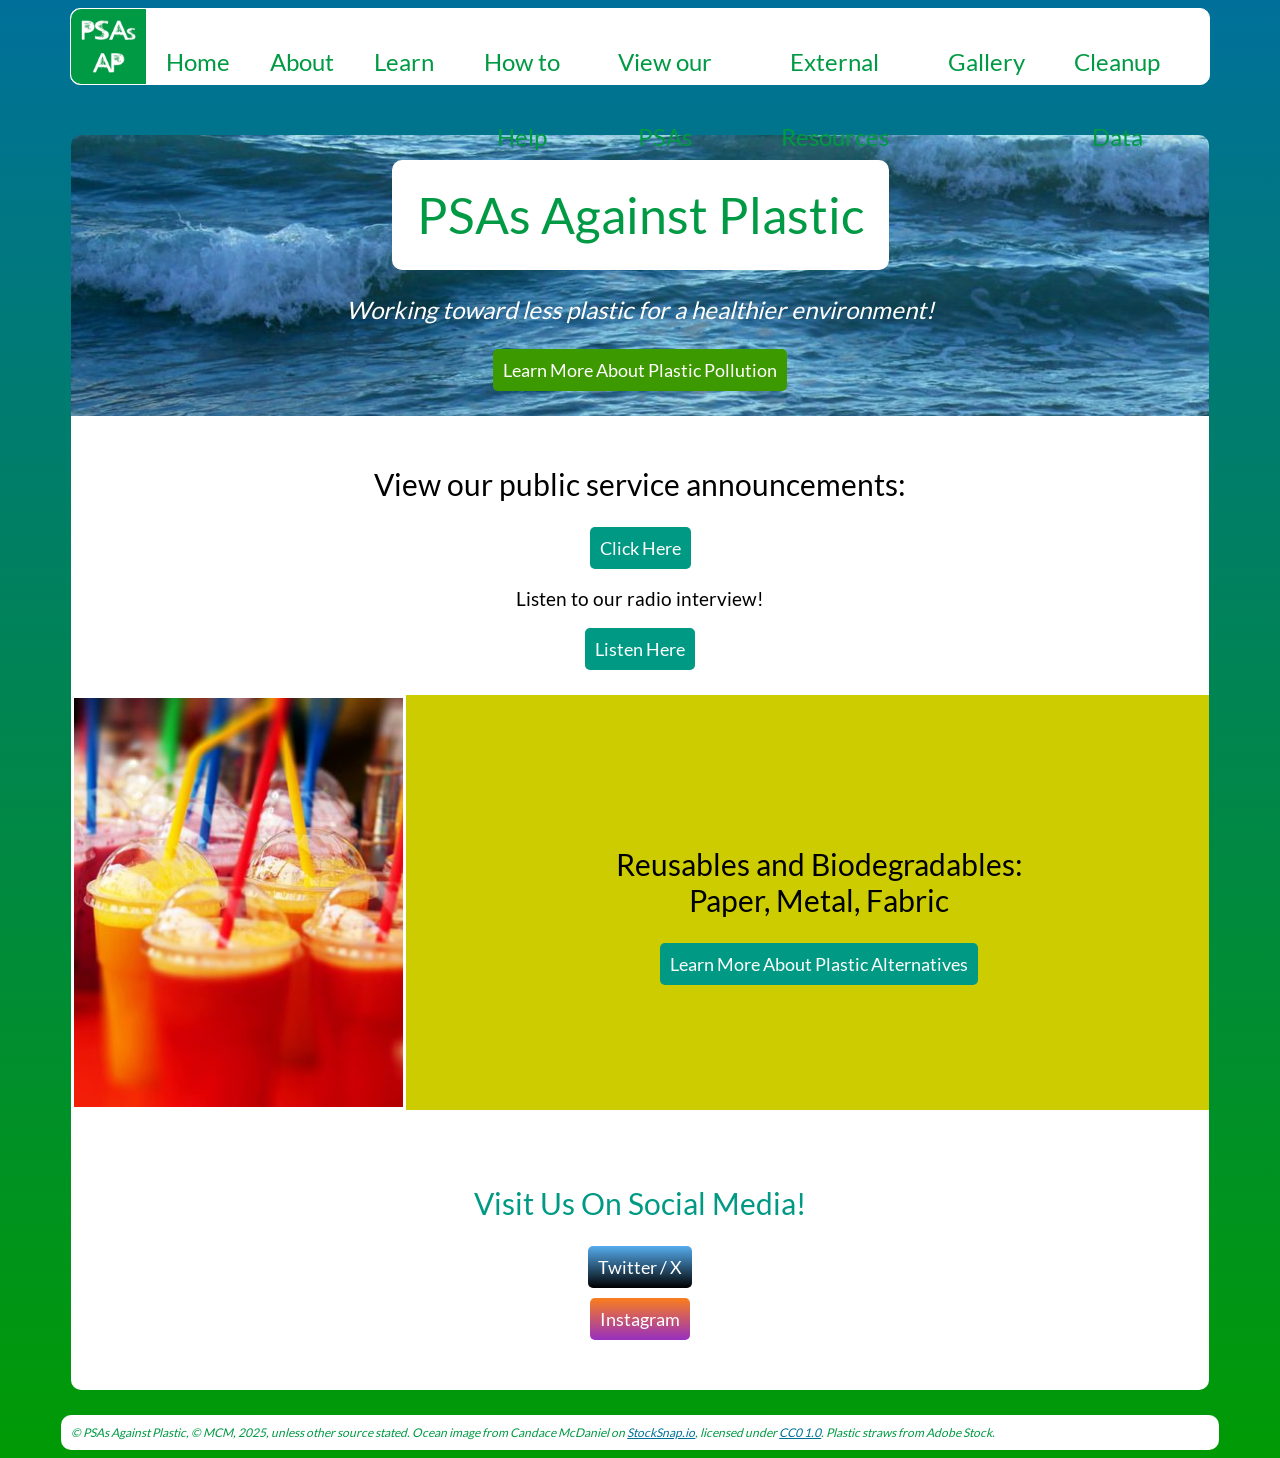
==== index.html @ 1ba6b0b9 "Opening" ====
<!doctype html>
<html>

<head>
	<meta charset="utf-8">
	<meta name="viewport" content="width=device-width, initial-scale=1">
	<meta http-equiv='content-language' content='en-us'>
	<meta name='description' content='Working toward less plastic for a healthier environment, through public service announcements and Internet tools'>
	<title>PSAs Against Plastic</title>
	<link rel="icon" type="image/x-icon" href="/images/favicon.ico">
	<style type="text/css">
	 
	 h2{
	     font-size:22px;
	     
	 }
	
	 @media screen and (min-width: 800px) {
	     h2{
	         font-size:30px;
	     }

	 

		
	</style>
	<link href="/style.css" rel="stylesheet" type="text/css">
</head>

<body>
	<header>
      <nav class="nav">
      
      
      <div class="hamburger">
          <span class="line"></span>
          <span class="line"></span>
          <span class="line"></span>
        </div>
        
  <a href="index.html"><img src="/images/logo.png" width="75" height="75" alt="PSAs Against Plastic"
				class="logo"></a>
				<div class="nav__link hide">
		<a href="index.html">Home</a>
		<a href="about.html">About</a>
		<a href="learn.html">Learn</a>
		<a href="help.html">How to Help</a>
		<a href="announcements.html">View our PSAs</a>
		<a href="resources.html">External Resources</a>
		<a href="gallery.html" class="navlink">Gallery</a>
		<a href="cleanups.html" class="navlink">Cleanup Data</a>
</div>
      </nav>
    </header>


	<div
		style="background-image: url('/images/Ocean.jpg'); text-align: center; padding: 25px 0px; margin-top: 50px; border-radius: 10px 10px 0px 0px;">
		<h1 style="font-size:50px; padding:25px; background:white; color: #009a44; display: inline-block; border-radius: 10px; margin: 0px 10px;">PSAs Against Plastic
		</h1>
		<p style="font-size: 24px; color: white; margin: 25px 10px;"><i>Working toward less plastic for a healthier
				environment!</i>
		</p>
		<a href="learn.html" class="link">Learn More About Plastic Pollution</a>
	</div>
	<div style="background: white; text-align: center; padding-top:25px; padding-bottom: 25px;">
		<h2>View our public service announcements:</h2>
		<a href="announcements.html" class="link" style="background: #009a84">Click Here</a>
		<h3>Listen to our radio interview!</h3>
		<a href="https://www.delmarvapublicmedia.org/show/five-minute-fly-by-newscast/2024-08-20/five-minute-fly-by-episode-11" class="link" style="background: #009a84">Listen Here</a>
	</div>
	<div class="divided-box">
		<div class="image">
			<img src="/images/berries_c2.jpg" class="left-photo" alt="A collection of plastic cups, Credit: Adobe Stock">
		</div>
		<div class="right-text" style="text-align:center; display: inline-block; margin-left:8%; margin:right:0%">
			<h2 style="text-align: center;">Reusables and Biodegradables: Paper, Metal, Fabric
			</h2>
			<a href="help.html" class="link" style="text-align: center; background: #009a84;">Learn More About Plastic
				Alternatives</a>
		</div>
	</div>
	<div style="background:white; padding-top: 50px; padding-bottom: 50px; text-align: center; border-radius: 0px 0px 10px 10px; margin-bottom: 25px;">
		<h2 style="color: #009a84;">Visit Us On Social Media!</h2>
			<a href="https://twitter.com/AgainstPsa47011" class="twitter">Twitter / X</a><br>
			<a href="https://www.instagram.com/psasagainstplastic/" class="instagram">Instagram</a>
	</div>

	
	<footer class="Footer">
		&copy; PSAs Against Plastic, &copy; MCM, 2025, unless other source stated. Ocean image from Candace McDaniel on
		<a href="https://stocksnap.io/photo/ocean-water-5NIK6SLDK3" class="footer-link">StockSnap.io</a>, licensed under <a
			href="https://creativecommons.org/publicdomain/zero/1.0/" class="footer-link">CC0 1.0</a>. Plastic straws from Adobe Stock.
	</footer>
 <script>
  const hamburger = document.querySelector('.hamburger');
  const navLink = document.querySelector('.nav__link');

  hamburger.addEventListener('click', () => {
  navLink.classList.toggle('hide');
});
  

</script>


</body>



</html>
---- style.css ----
@charset "utf-8";

   .nav {
    display: flex;
    justify-content: space-between;
    background-color: #FFFFFF;
	height: 75px;
	color: #009a44;
	vertical-align: middle;
	line-height: 75px;
	border-radius: 10px;
	border: solid thin white;
  }
  
  .hamburger {
    padding-right: 20px;
    cursor: pointer;
  }
  
  .hamburger .line {
    display: block;
    width: 40px;
    height: 5px;
    margin-bottom: 10px;
    margin-left:10px;
    background-color: #000000;
    border-radius: 3px;
  }
  
  .nav__link {
    position: fixed;
    /*width: 94%;*/
    top: 5rem;
    /*left: 18px;*/
    background-color: #FFFFFF;
    
    color: #009a44;
	border-radius: 10px;
	margin: auto;
	/*border: solid thin white;*/
  }
  
  .nav__link a {
    display: block;
    text-align: center;
    padding: 10px 0;
    font-family: "Gill Sans", "Gill Sans MT", "Lato", "Myriad Pro", "DejaVu Sans Condensed", Helvetica, Arial, "sans-serif";
	font-size: 24px;
	font-style: normal;
	color: #009a44;
	text-decoration:none;
  }
  
  .hide {
    display: none;
  }
  
.logo {
    border-radius: 0 10px 10px 0;
}

.footer-link {
	color:#00709a;
	text-decoration: underline;
}

.navbar {
	font-family: "Gill Sans", "Gill Sans MT", "Lato", "Myriad Pro", "DejaVu Sans Condensed", Helvetica, Arial, "sans-serif";
	font-size: 24px;
	font-style: normal;
	background-color: #11009a;
	height: 75px;
	color: white;
	display: flex;
	vertical-align: middle;
	line-height: 75px;
	border-radius: 10px;
	width: 90%;
	margin: auto;
	border: solid thin white;
}

/* Twitter */
.twitter {
	background: linear-gradient(#55ACEE, #000000);
	color: white;
	display: inline-block;
	padding: 10px;
	font-family: "Gill Sans", "Gill Sans MT", "Lato", "Myriad Pro", "DejaVu Sans Condensed", Helvetica, Arial, "sans-serif";
	font-size: 18px;
	border-radius: 5px;
	margin-bottom: 10px;
}

.nav__link a:visited{
  color: inherit;
}

.instagram {
	background: linear-gradient(#fa7e1e, #962fbf);
	color: white;
	display: inline-block;
	padding: 10px;
	font-family: "Gill Sans", "Gill Sans MT", "Myriad Pro", "Lato", "DejaVu Sans Condensed", Helvetica, Arial, "sans-serif";
	font-size: 18px;
	border-radius: 5px;
}

a {
	text-decoration: none;
}

.background-covered {
	background-size: cover;
	background-repeat: no-repeat;
	background: white;
	margin: auto;
	text-align: center;
	display: flex;
	flex-direction: column;
	align-items: center;
	justify-content: center;
}

.environmental-impact {
	display: flex;
	flex-direction: column;
	align-items: center;
	justify-content: center;
	padding-top: 25px;
	padding-bottom: 25px;
}

/*.navlink {
	color: white;
	text-decoration: none;
	padding-left: 2%;
	font-size: 18px;
}*/

div {
	width: 90%;
	margin: auto;
}

.divided-box {
	display: block;
    /*align-items: center;
	justify-content: center;*/
	background: #cccc00;
}

.image{
    background:white;
}

.left-photo {
	display: block;
	width:100%;
	border-bottom: solid white;
	border-top: solid white;
	background:white;
}
.right-text {
	display: inline;
	align-items: center;
	justify-content: center;
	text-align:center;
	margin-right: 20%;
	margin-left:20%;
}


.right-photo {
  display: block;
  width: 100%;
  border-top: solid white;
  border-bottom: solid white;
  background:white;
  }

  .left-text {
  display: inline;
 /* flex-direction: column;
  */align-items: center;
  justify-content: center;
  text-align:center;
  margin-left: 20%;
  margin-right: 20%;
  }
		
h1, h2, h3, p {
	color: black;
	font-family: "Gill Sans", "Gill Sans MT", "Lato", "Myriad Pro", "DejaVu Sans Condensed", Helvetica, Arial, "sans-serif";
	font-weight: lighter;
}

.link {
	background: #3c9a00;
	color: #FFFFFF;
	display: inline-block;
	padding: 10px;
	font-family: "Gill Sans", "Gill Sans MT","Lato", "Myriad Pro", "DejaVu Sans Condensed", Helvetica, Arial, "sans-serif";
	font-size: 18px;
	border-radius: 5px;
}

body {
	background: linear-gradient(#00709a, #009a04);
}

.video-header {
	color: #002f9a;
	font-style: italic;
	padding: 10px;
	font-family: "Gill Sans", "Gill Sans MT", "Lato", "Myriad Pro", "DejaVu Sans Condensed", Helvetica, Arial, "sans-serif";
	font-size: 18px;
}

.Footer {
	font-family: "Gill Sans", "Gill Sans MT","Lato", "Myriad Pro", "DejaVu Sans Condensed", Helvetica, Arial, sans-serif;
	font-size: 12px;
	font-style: italic;
	color: #009a44;
	background-color: #FFFFFF;
	width: 90%;
	margin: auto;
	border-radius: 10px;
	padding: 10px;
	font-weight: lighter;
}

.text_link:hover {
	text-decoration: underline;
}

@media screen and (min-width: 800px) and (max-width: 1100px){
    .nav__link a {
        font-size:18px;
        padding:15px 10px;
    }
}

  @media screen and (min-width: 800px) {
     
     .nav {
         /*background-color: #11009a;*/
	height: 75px;
	/*color: white;*/
	display: flex;
	vertical-align: middle;
	line-height: 75px;
	border-radius: 10px;
	width: 90%;
	margin: auto;
	border: solid thin white;
     }
    
    .nav__link {
      display: flex;
      position: static;
      width: auto;
      margin-right: 20px;
      background: none;
      border:none;
      vertical-align: middle;
      height: 75px;
	line-height: 75px;
      
    }
  
   .nav__link a {
      display: inline-block;
    }
  
    
    .hamburger {
      display: none;
    }
    
    .logo {
    border-radius: 10px 0 0 10px;
}

.divided-box {
	display: flex;
	align-items: center;
	justify-content: center;
	background: #cccc00;
}

.left-photo {
	display: flex;
	width: 75%;
	border-left: solid white;
	border-right: solid white;
}
.right-text {
	display: flex;
	flex-direction: column;
	align-items: center;
	justify-content: center;
	padding-right: 15%;
	margin-right: 0%;
	margin-left:0%;
}
.right-photo {
  display: flex;
  width: 85%;
  border-left: solid white;
  border-right: solid white;
  }
  .image{
      background:none;
  }

  .left-text {
  display: flex;
  flex-direction: column;
  align-items: center;
  justify-content: center;
  padding-left: 8%;
  margin-left:0%;
  }
  }
  
 @media screen and (min-width:1100px) {
     .nav__link a {
         padding: 15px 20px;
     }
 }
@font-face { 
  font-family: "Lato"; 
  src: url("./fonts/Lato-Regular.ttf") format('truetype'); 
  /*Copyright (c) 2010-2014 by tyPoland Lukasz Dziedzic (team@latofonts.com) with Reserved Font Name "Lato". 
  This Font Software is licensed under the SIL Open Font License, Version 1.1.
This license is copied below, and is also available with a FAQ at:
https://openfontlicense.org


-----------------------------------------------------------
SIL OPEN FONT LICENSE Version 1.1 - 26 February 2007
-----------------------------------------------------------

PREAMBLE
The goals of the Open Font License (OFL) are to stimulate worldwide
development of collaborative font projects, to support the font creation
efforts of academic and linguistic communities, and to provide a free and
open framework in which fonts may be shared and improved in partnership
with others.

The OFL allows the licensed fonts to be used, studied, modified and
redistributed freely as long as they are not sold by themselves. The
fonts, including any derivative works, can be bundled, embedded, 
redistributed and/or sold with any software provided that any reserved
names are not used by derivative works. The fonts and derivatives,
however, cannot be released under any other type of license. The
requirement for fonts to remain under this license does not apply
to any document created using the fonts or their derivatives.

DEFINITIONS
"Font Software" refers to the set of files released by the Copyright
Holder(s) under this license and clearly marked as such. This may
include source files, build scripts and documentation.

"Reserved Font Name" refers to any names specified as such after the
copyright statement(s).

"Original Version" refers to the collection of Font Software components as
distributed by the Copyright Holder(s).

"Modified Version" refers to any derivative made by adding to, deleting,
or substituting -- in part or in whole -- any of the components of the
Original Version, by changing formats or by porting the Font Software to a
new environment.

"Author" refers to any designer, engineer, programmer, technical
writer or other person who contributed to the Font Software.

PERMISSION & CONDITIONS
Permission is hereby granted, free of charge, to any person obtaining
a copy of the Font Software, to use, study, copy, merge, embed, modify,
redistribute, and sell modified and unmodified copies of the Font
Software, subject to the following conditions:

1) Neither the Font Software nor any of its individual components,
in Original or Modified Versions, may be sold by itself.

2) Original or Modified Versions of the Font Software may be bundled,
redistributed and/or sold with any software, provided that each copy
contains the above copyright notice and this license. These can be
included either as stand-alone text files, human-readable headers or
in the appropriate machine-readable metadata fields within text or
binary files as long as those fields can be easily viewed by the user.

3) No Modified Version of the Font Software may use the Reserved Font
Name(s) unless explicit written permission is granted by the corresponding
Copyright Holder. This restriction only applies to the primary font name as
presented to the users.

4) The name(s) of the Copyright Holder(s) or the Author(s) of the Font
Software shall not be used to promote, endorse or advertise any
Modified Version, except to acknowledge the contribution(s) of the
Copyright Holder(s) and the Author(s) or with their explicit written
permission.

5) The Font Software, modified or unmodified, in part or in whole,
must be distributed entirely under this license, and must not be
distributed under any other license. The requirement for fonts to
remain under this license does not apply to any document created
using the Font Software.

TERMINATION
This license becomes null and void if any of the above conditions are
not met.

DISCLAIMER
THE FONT SOFTWARE IS PROVIDED "AS IS", WITHOUT WARRANTY OF ANY KIND,
EXPRESS OR IMPLIED, INCLUDING BUT NOT LIMITED TO ANY WARRANTIES OF
MERCHANTABILITY, FITNESS FOR A PARTICULAR PURPOSE AND NONINFRINGEMENT
OF COPYRIGHT, PATENT, TRADEMARK, OR OTHER RIGHT. IN NO EVENT SHALL THE
COPYRIGHT HOLDER BE LIABLE FOR ANY CLAIM, DAMAGES OR OTHER LIABILITY,
INCLUDING ANY GENERAL, SPECIAL, INDIRECT, INCIDENTAL, OR CONSEQUENTIAL
DAMAGES, WHETHER IN AN ACTION OF CONTRACT, TORT OR OTHERWISE, ARISING
FROM, OUT OF THE USE OR INABILITY TO USE THE FONT SOFTWARE OR FROM
OTHER DEALINGS IN THE FONT SOFTWARE.
Accessed from Google Fonts.
*/
  
}
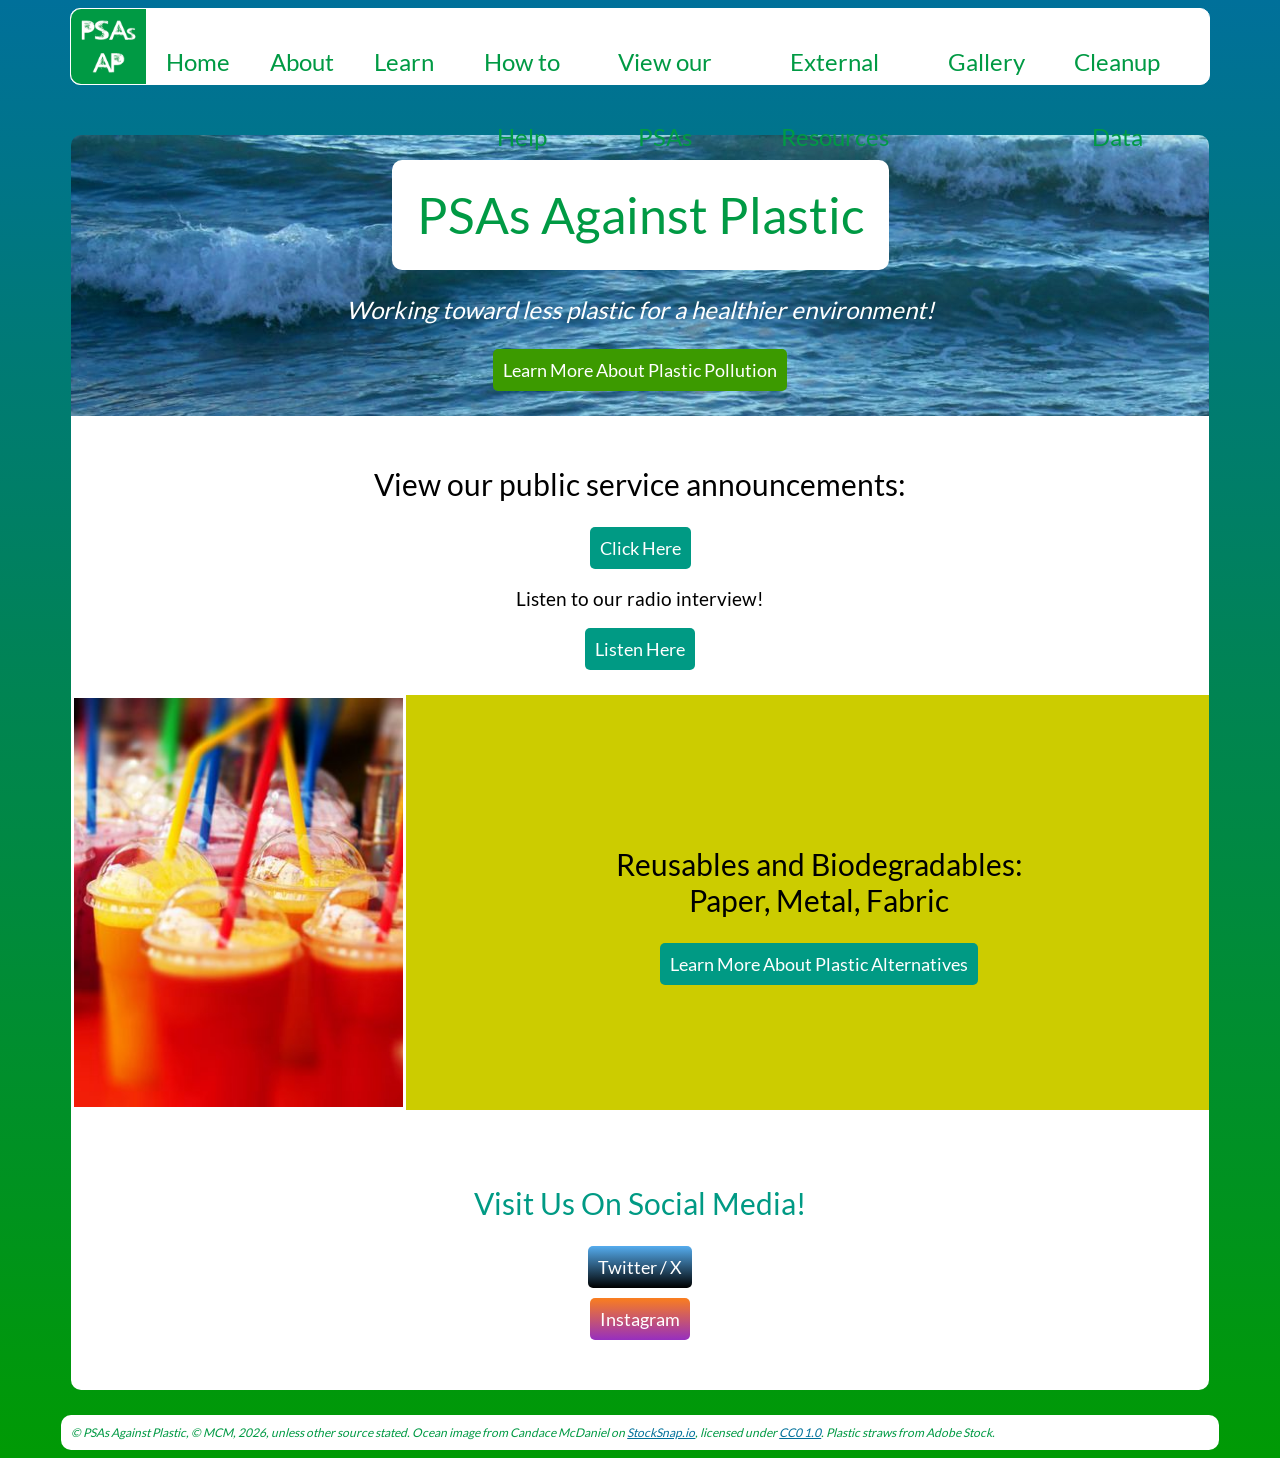
==== commit d731f0d7: "Copyright update" ====
--- a/index.html
+++ b/index.html
@@ -88,7 +88,7 @@
 
 	
 	<footer class="Footer">
-		&copy; PSAs Against Plastic, &copy; MCM, 2025, unless other source stated. Ocean image from Candace McDaniel on
+		&copy; PSAs Against Plastic, &copy; MCM, 2026, unless other source stated. Ocean image from Candace McDaniel on
 		<a href="https://stocksnap.io/photo/ocean-water-5NIK6SLDK3" class="footer-link">StockSnap.io</a>, licensed under <a
 			href="https://creativecommons.org/publicdomain/zero/1.0/" class="footer-link">CC0 1.0</a>. Plastic straws from Adobe Stock.
 	</footer>
@@ -108,4 +108,4 @@
 
 
 
-</html>+</html>
